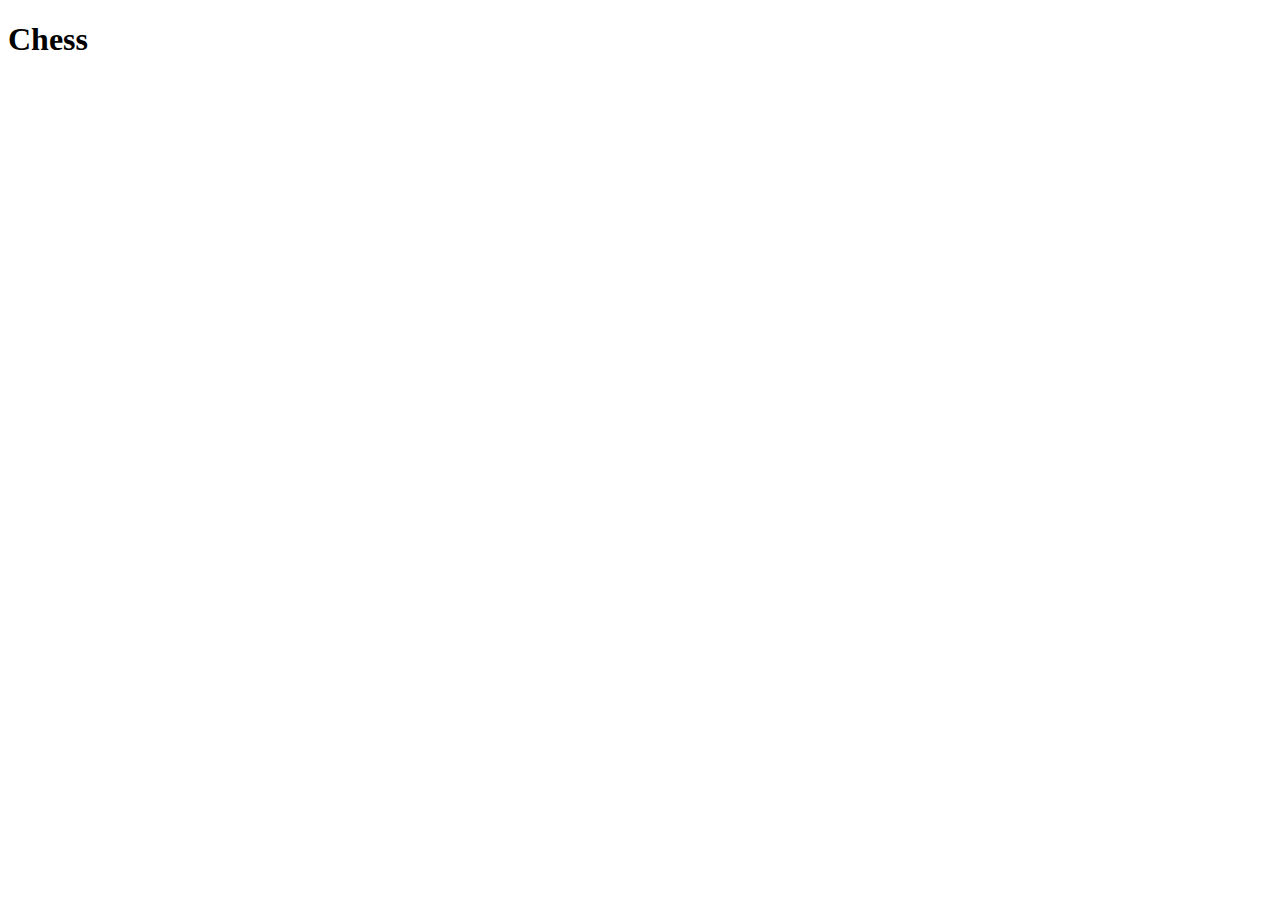
==== chess/index.html @ 0fce57ed "update" ====
<!DOCTYPE html>
<html>
<head>
	<meta name="viewport" content="width=device-width, initial-scale=1.0">
	<link rel="icon" type="image/x-icon" href="favicon.png">
	<link rel="stylesheet" href="./master.css">
</head>

<body>
	<h1>Chess</h2>
</body>
</html>
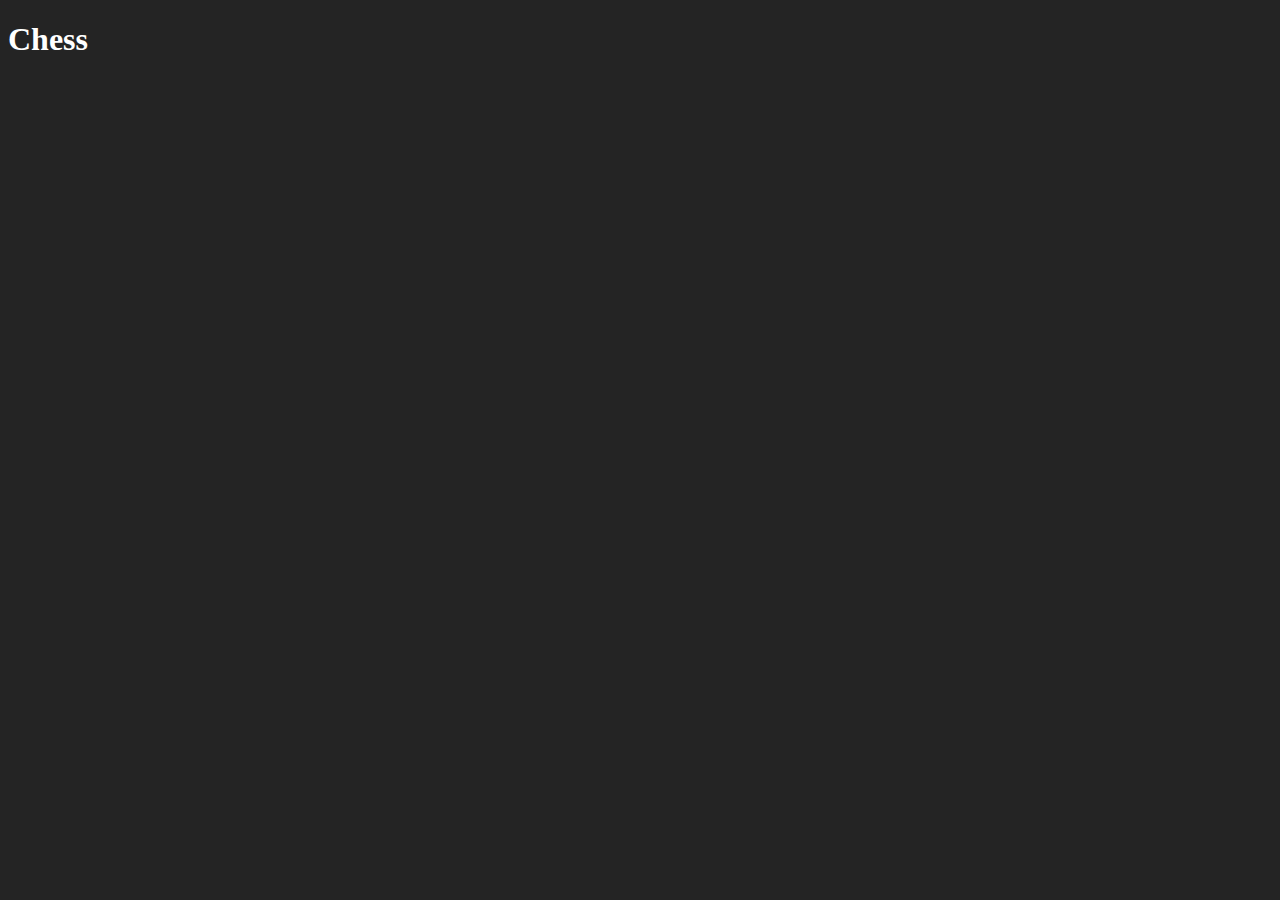
==== commit 1a8ee6c7: "Update index.html" ====
--- a/chess/index.html
+++ b/chess/index.html
@@ -2,8 +2,8 @@
 <html>
 <head>
 	<meta name="viewport" content="width=device-width, initial-scale=1.0">
-	<link rel="icon" type="image/x-icon" href="favicon.png">
-	<link rel="stylesheet" href="./master.css">
+	<link rel="icon" type="/image/x-icon" href="favicon.png">
+	<link rel="stylesheet" href="/css/master.css">
 </head>
 
 <body>
--- a/css/master.css
+++ b/css/master.css
@@ -0,0 +1,51 @@
+body {
+	background-color: #242424;
+	color: white;
+}
+/*div {border: solid 1px green;}/**/
+
+/** CSS GRID **/
+.col-1  {width: 8.33%; }
+.col-2  {width: 16.66%;}
+.col-3  {width: 25%;   }
+.col-4  {width: 33.33%;}
+.col-5  {width: 41.66%;}
+.col-6  {width: 50%;   }
+.col-7  {width: 58.33%;}
+.col-8  {width: 66.66%;}
+.col-9  {width: 75%;   }
+.col-10 {width: 83.33%;}
+.col-11 {width: 91.66%;}
+.col-12 {width: 100%;  }
+[class*="col-"] {
+	float: left;
+	padding: 15px;
+}
+
+
+.ip_add {
+	width: -webkit-fill-available;
+	display: grid;
+	text-align: center;
+	font-size: large;
+}
+.ip_add h2 {
+	margin: 20px 0 0 0;
+}
+.ip_add h3 {
+	margin: 20px 0 0 0;
+}
+
+
+.code_block {
+	/*margin-top: 80px;*/
+}
+.code_block h2 {
+	text-align: center;
+}
+.code_block code {
+	margin-left: 20%;
+	padding: 20px 40px 30px 40px;
+	float: left;
+	background-color: #333333;
+}
